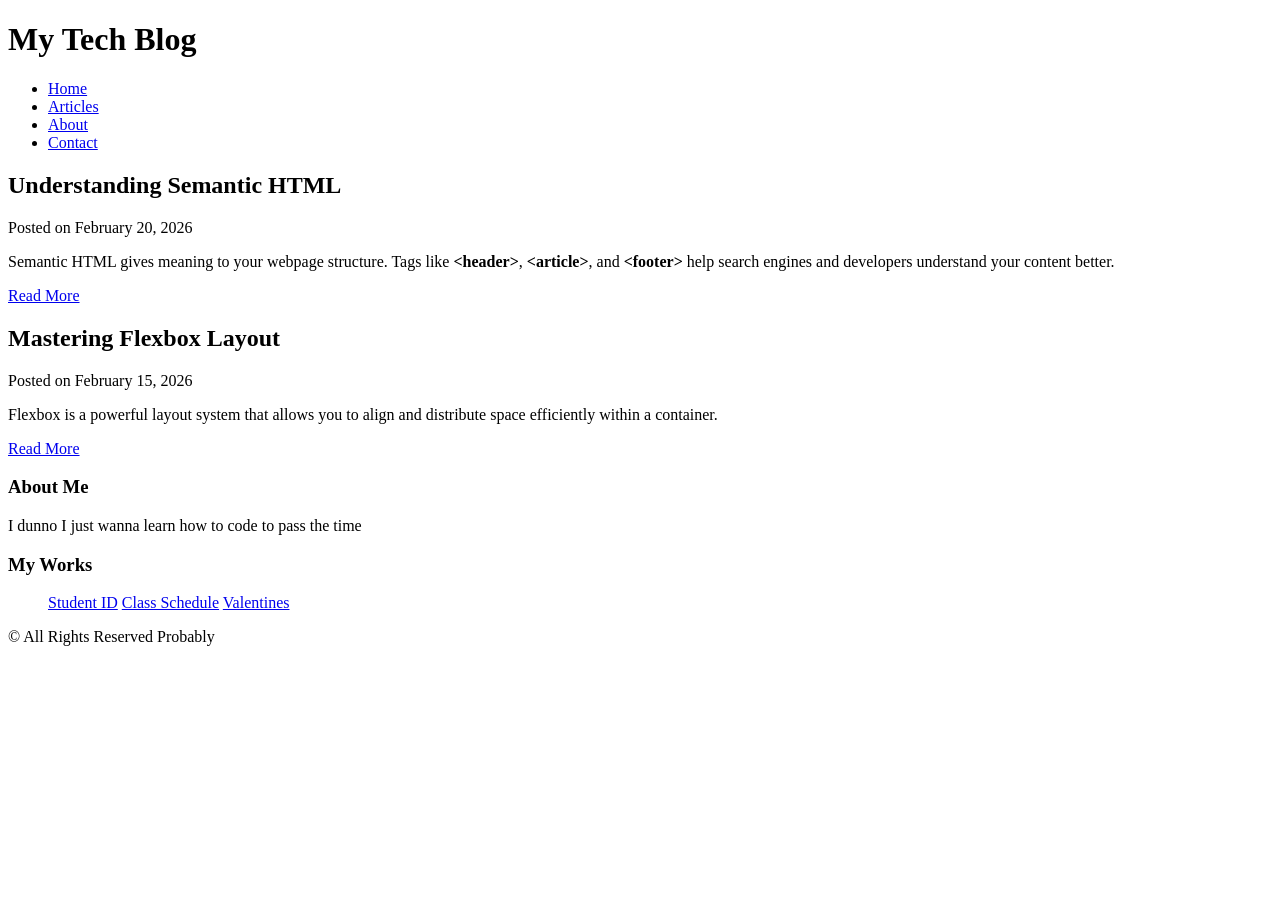
==== index.html @ deb0b728 "Update and rename main1.html to index.html" ====
<!DOCTYPE html>
<html lang="en">
<head>
    <meta charset="UTF-8">
    <title>My Semantic Blog</title>
    
</head>
<body>

    <header class="site-header">
        <h1>My Tech Blog</h1>
        <nav>
            <ul class="nav-links">
                <li><a href="#">Home</a></li>
                <li><a href="#">Articles</a></li>
                <li><a href="#">About</a></li>
                <li><a href="#">Contact</a></li>
            </ul>
        </nav>
    </header>

    <main class="container">

        <section class="content">

            <article class="post">
                <h2>Understanding Semantic HTML</h2>
                <p class="meta">Posted on February 20, 2026</p>
                <p>
                    Semantic HTML gives meaning to your webpage structure.
                    Tags like <strong>&lt;header&gt;</strong>, 
                    <strong>&lt;article&gt;</strong>, and 
                    <strong>&lt;footer&gt;</strong> help search engines and
                    developers understand your content better.
                </p>
                <a href="#" class="read-more">Read More</a>
            </article>

            <article class="post">
                <h2>Mastering Flexbox Layout</h2>
                <p class="meta">Posted on February 15, 2026</p>
                <p>
                    Flexbox is a powerful layout system that allows you
                    to align and distribute space efficiently within a container.
                </p>
                <a href="#" class="read-more">Read More</a>
            </article>

        </section>

        <aside class="sidebar">
            <h3>About Me</h3>
            <p>
                I dunno I just wanna learn how to code to pass the time
            </p>

            <h3>My Works</h3>
            <ul>
              <a href="https://codepen.io/DOMINIC-KIT-GUMAPAC/pen/VYjQOry?editors=1010" target="_blank">Student ID</a>
              <a href="https://codepen.io/DOMINIC-KIT-GUMAPAC/pen/VYjQOry?editors=1010" target="_blank">Class Schedule</a>
              
              
                <a href="https://codepen.io/DOMINIC-KIT-GUMAPAC/pen/wBWOEmq" target="_blank">Valentines</a>
            </ul>
        </aside>

    </main>

    <footer class="site-footer">
        <p>&copy; All Rights Reserved Probably</p>
    </footer>

</body>
</html>
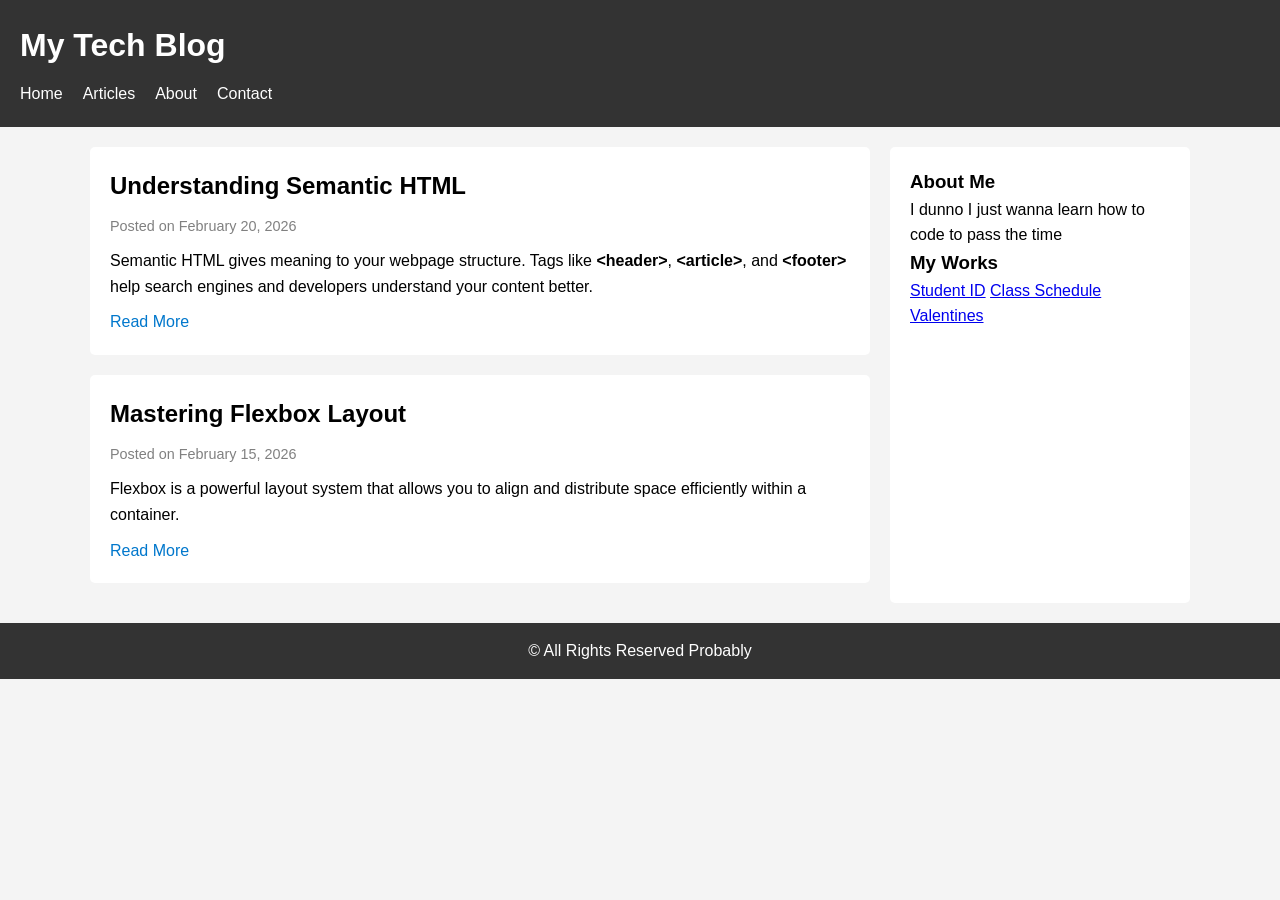
==== commit 7e58871a: "Update index.html" ====
--- a/index.html
+++ b/index.html
@@ -3,7 +3,7 @@
 <head>
     <meta charset="UTF-8">
     <title>My Semantic Blog</title>
-    
+    <link rel="stylesheet" href="index.css">
 </head>
 <body>
 
@@ -72,3 +72,6 @@
 
 </body>
 </html>
+
+
+
--- a/index.css
+++ b/index.css
@@ -0,0 +1,87 @@
+* {
+    margin: 0;
+    padding: 0;
+    box-sizing: border-box;
+}
+
+body {
+    font-family: Arial, sans-serif;
+    line-height: 1.6;
+    background-color: #f4f4f4;
+}
+
+/* Header */
+.site-header {
+    background: #333;
+    color: #fff;
+    padding: 20px;
+}
+
+.site-header h1 {
+    margin-bottom: 10px;
+}
+
+.nav-links {
+    list-style: none;
+    display: flex;
+    gap: 20px;
+}
+
+.nav-links a {
+    color: white;
+    text-decoration: none;
+}
+
+/* Main Layout */
+.container {
+    display: flex;
+    max-width: 1100px;
+    margin: 20px auto;
+    gap: 20px;
+}
+
+/* Blog Content */
+.content {
+    flex: 3;
+}
+
+.post {
+    background: white;
+    padding: 20px;
+    margin-bottom: 20px;
+    border-radius: 5px;
+}
+
+.post h2 {
+    margin-bottom: 10px;
+}
+
+.meta {
+    font-size: 0.9rem;
+    color: gray;
+    margin-bottom: 10px;
+}
+
+.read-more {
+    display: inline-block;
+    margin-top: 10px;
+    text-decoration: none;
+    color: #0077cc;
+}
+
+/* Sidebar */
+.sidebar {
+    flex: 1;
+    background: white;
+    padding: 20px;
+    border-radius: 5px;
+}
+
+/* Footer */
+.site-footer {
+    text-align: center;
+    padding: 15px;
+    background: #333;
+    color: white;
+    margin-top: 20px;
+}
